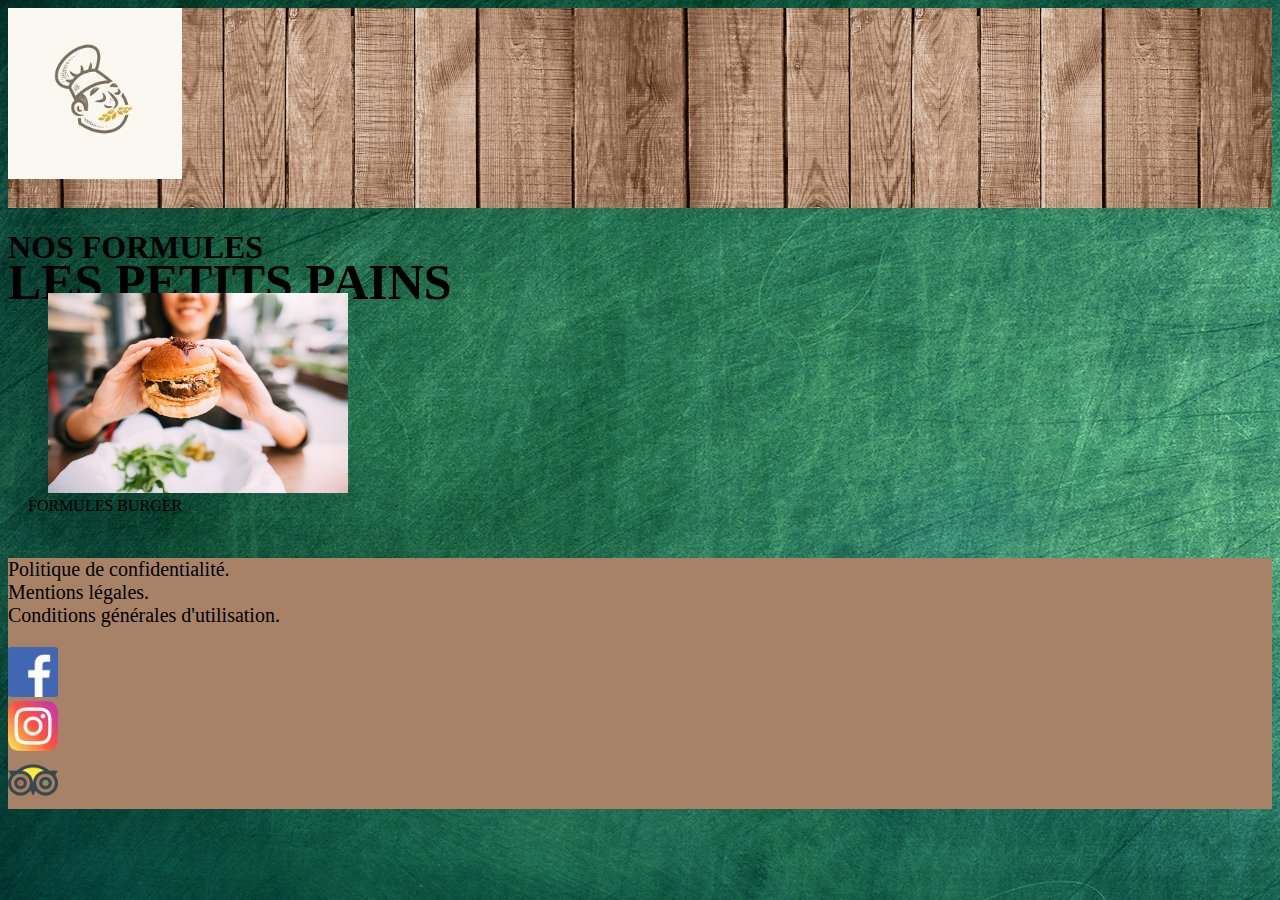
==== index.formules.html @ 7f65581e "accueil fini" ====
<!DOCTYPE html>
<html>

<head>
    <meta charset="utf-8">
    <title>Les-petits-pains</title>
    <meta name="viewport" content="width=device-width, initial-scale=1">
    <link rel="stylesheet" href="https://cdn.jsdelivr.net/npm/bootstrap@4.5.3/dist/css/bootstrap.min.css"
        integrity="sha384-TX8t27EcRE3e/ihU7zmQxVncDAy5uIKz4rEkgIXeMed4M0jlfIDPvg6uqKI2xXr2" crossorigin="anonymous">
    <link rel="stylesheet" href="assets/css/style.formules.css">
</head>


<body>
    <div class="contenaire">
        <header id="fondbois">
            <div class="row">

                <!-- logo -->
                <div class="col-lg-3 col-1 text-center mt-3 ">
                    <img src="assets/images/logo.jpg" alt="logo" class="rounded-lg ml-2">
                    <div></div>
                </div>
                <!-- texte -->
                <div class="col-lg-6 text-light text-center col-11 text-right ">
                    <h1 id="titre"> LES PETITS PAINS</h1>
                </div>

            </div>
        
        </header>

        <!-- nos frmules -->
    <div class="row">
    <div class="col-lg-12 text-center text-white"> <h1>NOS FORMULES</h1></div>
    </div>

    <!-- formules burger -->
    <div class="row">
        <div class="col-lg-6 text-center">

            <div class="card">
                <img src="assets/images/formule.jpg" class="card" alt="pains" id="photoburger">
                <div class="card-body text-center">FORMULES BURGER</div>
            </div>
        </div>

        <div class="col-lg-6">


        </div>

    </div>




        
        

<!-- footer -->
<footer>
    <div class="row">

        <div class="col-lg-8  ml-5 text-center col-7 text-left "> <p id="textfoot"> Politique de confidentialité. <br> Mentions
            légales. <br>
            Conditions générales d'utilisation.</p>
        </div>
        <div class="col-lg-1 col-1 mt-2"> <img src="assets/images/facebook.png" alt="logo facebook"
                id="facebook"></div>
        <div class="col-lg-1 col-1 mt-2"> <img src="assets/images/instagram.png" alt="logo insta" id="insta">
        </div>
        <div class="col-lg-1 col-1 mt-2"> <img src="assets/images/tripadvisor.png" alt="logo tripo" id="tripo">
        </div>

    </div>


</footer>
      
    </div>




    <script src="https://code.jquery.com/jquery-3.5.1.slim.min.js"
        integrity="sha384-DfXdz2htPH0lsSSs5nCTpuj/zy4C+OGpamoFVy38MVBnE+IbbVYUew+OrCXaRkfj"
        crossorigin="anonymous"></script>
    <script src="https://cdn.jsdelivr.net/npm/popper.js@1.16.1/dist/umd/popper.min.js"
        integrity="sha384-9/reFTGAW83EW2RDu2S0VKaIzap3H66lZH81PoYlFhbGU+6BZp6G7niu735Sk7lN"
        crossorigin="anonymous"></script>
    <script src="https://cdn.jsdelivr.net/npm/bootstrap@4.5.3/dist/js/bootstrap.min.js"
        integrity="sha384-w1Q4orYjBQndcko6MimVbzY0tgp4pWB4lZ7lr30WKz0vr/aWKhXdBNmNb5D92v7s"
        crossorigin="anonymous"></script>
</body>

</html>
---- assets/css/style.formules.css ----
body{
    background-image:url("../images/board.jpg");
    
} 

#fondbois{
    background: url(../images/woodwall.jpg);
    height: 200px;
    background-attachment: fixed;    
}
#titre{
    font-size: 50px;
    margin-top: 70px;
}

/* card */
.card {
    
    height: 250px;
    width: 350px;
    margin-left: 20px;
    margin-top: 5px;
}

#photoburger{
    height: 200px;
    width: 300px;
    justify-content: center;
}




/* footer */
footer{
    background-color: #A78267;
}

#facebook{
    height: 50px;
    width: 50px;
}
#insta{
    height: 50px;
    width: 50px;
}
#tripo{
    height: 50px;
    width: 50px;
}
#textfoot{
  font-size:20px ;  
}


@media screen and (max-width: 480px)
{
    #fondbois{
        height: 150px;
    }
    img{
        height: 100px;
        width: 100px;
        margin-top: 15px;
    }
    #titre{
        justify-content: center;
        font-size: 290%;
        margin-left: 60px;
        margin-top: 18px;
    }
    #facebook{
        height: 20px;
        width: 20px;
    }
    #insta{
        height: 20px;
        width: 20px;
    }
    #tripo{
        height: 20px;
        width: 20px;
    }
    #textfoot{
        font-size:10px ;  
        float: left;
        margin-top: 5px;
      }
      
    
}
@media screen and (max-width: 480px){
 
    .card {
        margin: 20px;
        height: 200px;
        width: 250px;
        margin-left: 85px;
    }
}
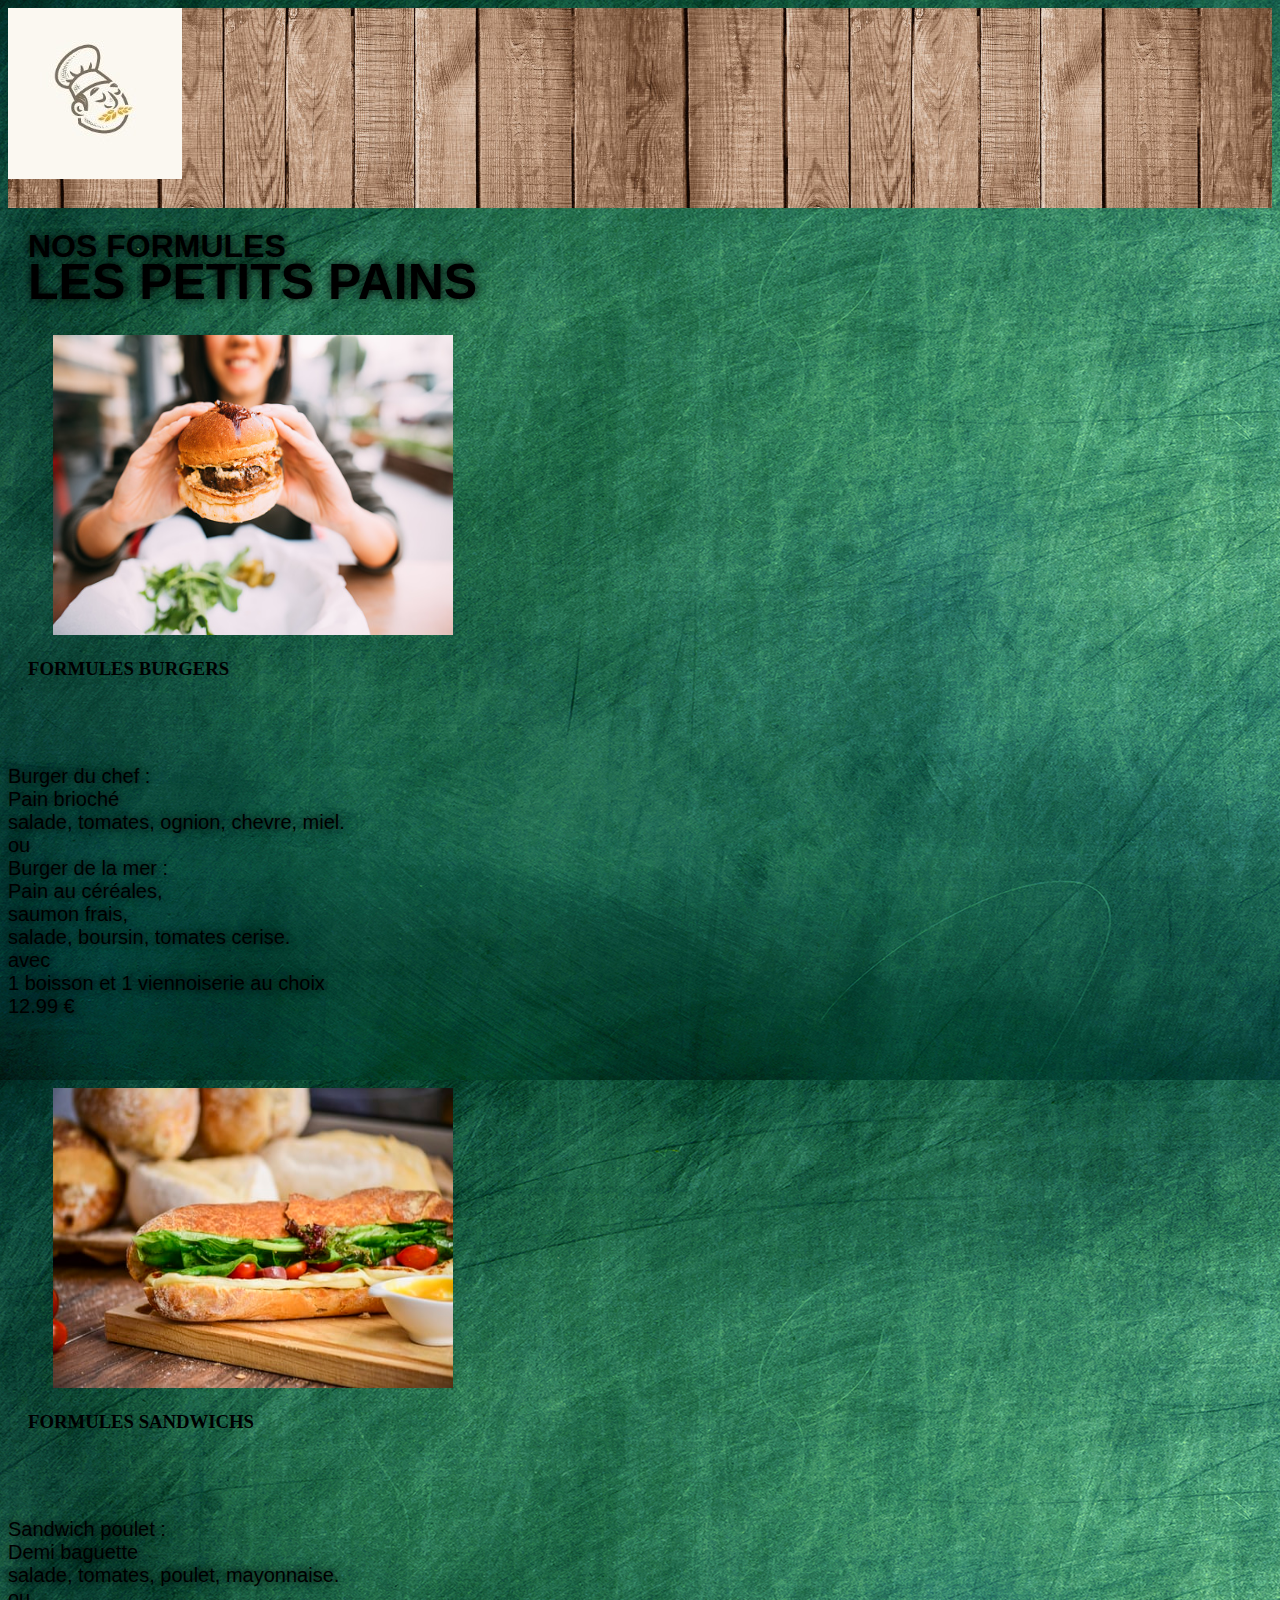
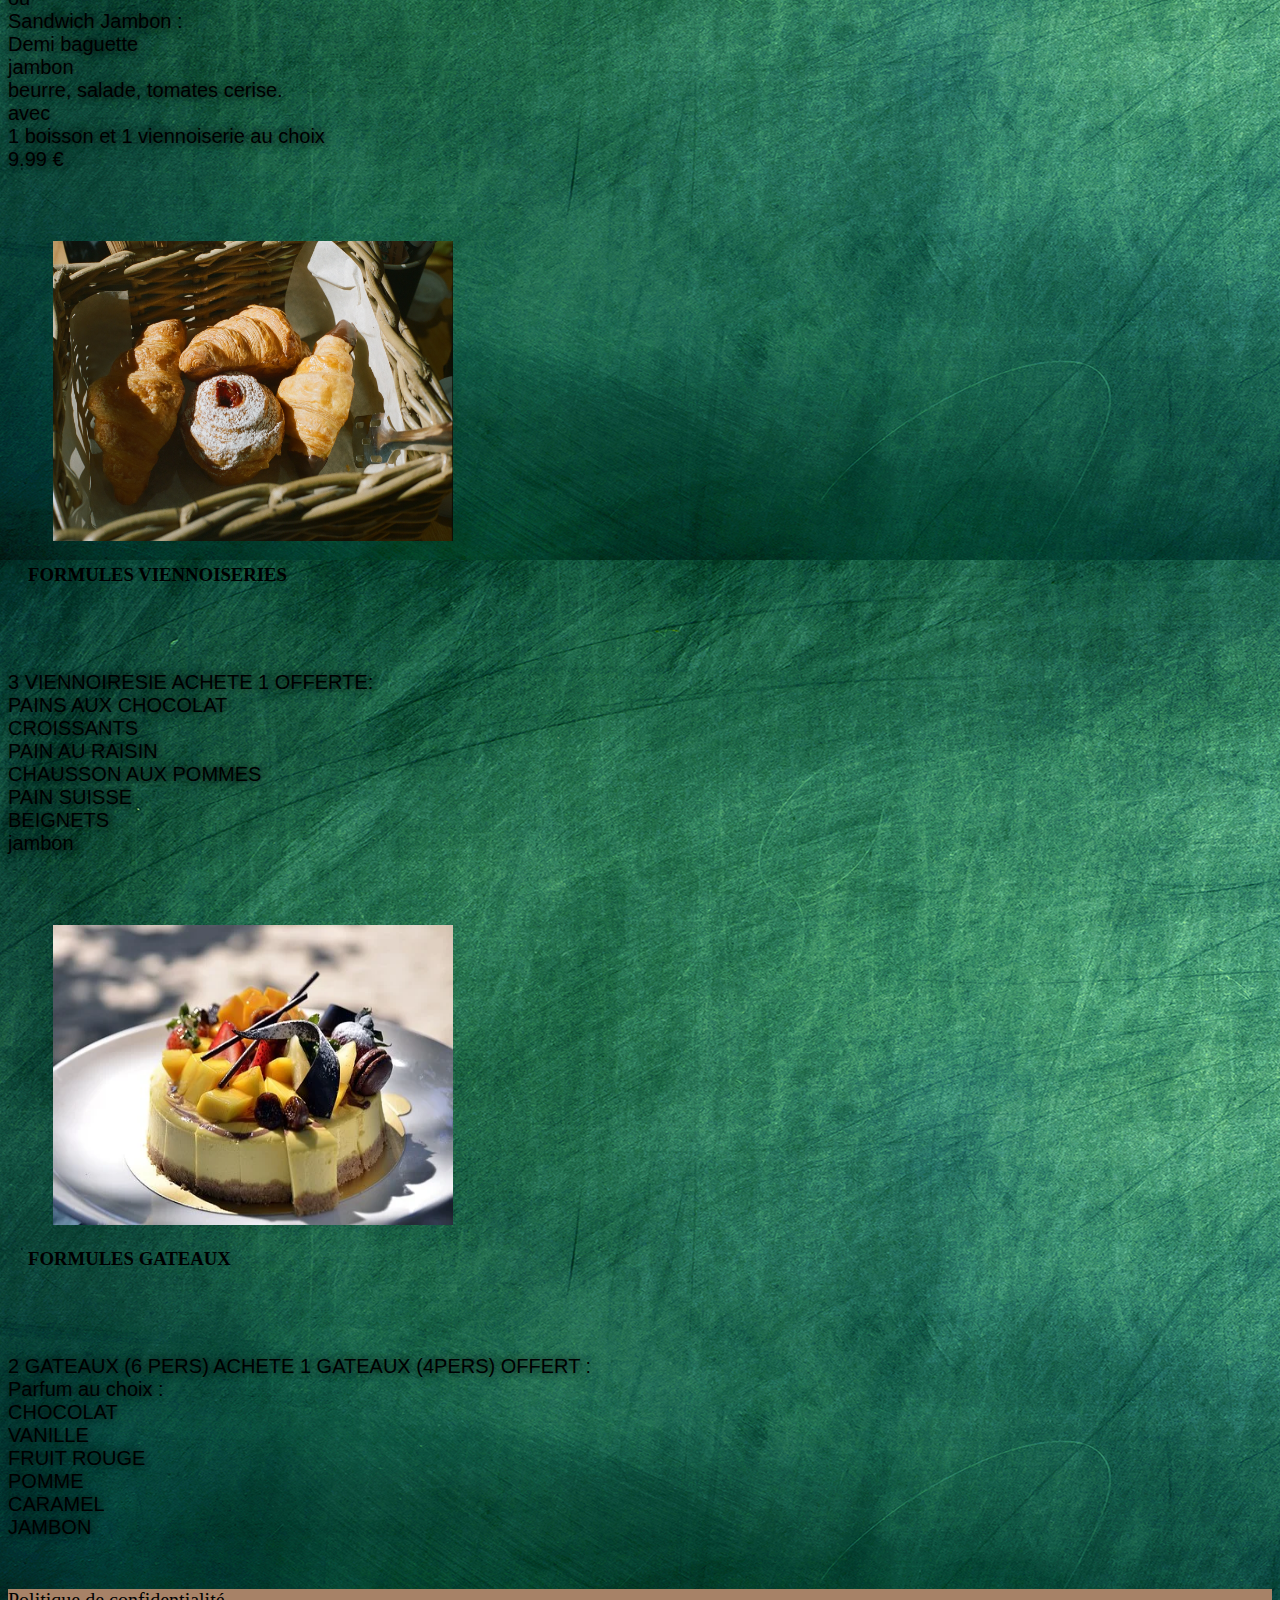
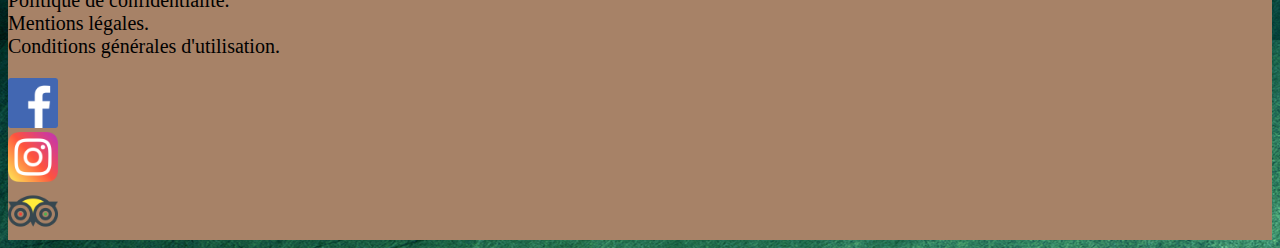
==== commit 85f02851: "page formules" ====
--- a/index.formules.html
+++ b/index.formules.html
@@ -12,15 +12,16 @@
 
 
 <body>
-    <div class="contenaire">
+    
         <header id="fondbois">
+            <div class="container">
             <div class="row">
 
                 <!-- logo -->
                 <div class="col-lg-3 col-1 text-center mt-3 ">
-                    <img src="assets/images/logo.jpg" alt="logo" class="rounded-lg ml-2">
-                    <div></div>
-                </div>
+                 <a href="file:///C:/Users/hugo/Desktop/projet-commun/remydegrave.github.io-projetpain/index.html">   <img src="assets/images/logo.jpg" alt="logo" class="rounded-lg ml-2">
+                    
+               </a> </div>
                 <!-- texte -->
                 <div class="col-lg-6 text-light text-center col-11 text-right ">
                     <h1 id="titre"> LES PETITS PAINS</h1>
@@ -32,25 +33,81 @@
 
         <!-- nos frmules -->
     <div class="row">
-    <div class="col-lg-12 text-center text-white"> <h1>NOS FORMULES</h1></div>
+    <div class="col-lg-12 col-12 text-center text-white"> <h1>NOS FORMULES</h1></div>
     </div>
 
     <!-- formules burger -->
-    <div class="row">
-        <div class="col-lg-6 text-center">
+    <div class="row mb-4">
+        <div class="col-lg-5 offset-1 col-5 text-center">
 
-            <div class="card">
+            <div class="card mb-2 ">
                 <img src="assets/images/formule.jpg" class="card" alt="pains" id="photoburger">
-                <div class="card-body text-center">FORMULES BURGER</div>
+                <div class="card-body text-center mt-0"> <h3 id="textcard">FORMULES BURGERS</h3> </div>
             </div>
         </div>
 
-        <div class="col-lg-6">
+        <div class="col-lg-6 col-12">
+            <p class="card-body text-center text-white " id="textburg">Burger du chef : <br> Pain brioché <br> salade, tomates, ognion, chevre, miel. <br>  ou <br> Burger de la mer : <br>Pain au céréales, <br>  saumon frais, <br> salade, boursin, tomates cerise. <br> avec <br> 1 boisson et 1 viennoiserie au choix <br> 12.99 €
+            </p>
 
 
         </div>
 
     </div>
+
+    <!-- formules sandwich -->
+    <div class="row"> 
+
+         <div class="col-lg-5 offset-1 col-5 text-center">
+
+            <div class="card mb-4">
+                <img src="sources/images/FORMULES SANDWICH.jpg" class="card" alt="pains" id="photoburger">
+                <div class="card-body text-center mt-0"> <h3 id="textcard">FORMULES SANDWICHS</h3> </div>
+            </div>
+        </div>
+
+         <div class="col-lg-6 col-12">
+            <p class="card-body text-center text-white " id="textburg">Sandwich poulet : <br> Demi baguette <br> salade, tomates, poulet, mayonnaise. <br>  ou <br> Sandwich Jambon  : <br>Demi baguette <br> jambon <br> beurre, salade, tomates cerise. <br> avec <br> 1 boisson et 1 viennoiserie au choix <br> 9.99 €
+            </p>
+        </div>
+    </div>
+
+<!-- formules viennoiseries -->
+    <div class="row"> 
+
+        <div class="col-lg-5 offset-1 col-5 text-center">
+
+           <div class="card mb-2 ">
+               <img src="sources/images/VIENNOI.jpg" class="card" alt="pains" id="photoburger">
+               <div class="card-body text-center "> <h3 id="textcard">FORMULES VIENNOISERIES</h3> </div>
+           </div>
+       </div>
+
+        <div class="col-lg-6 col-12">
+           <p class="card-body text-center text-white " id="textburg"> 3 VIENNOIRESIE ACHETE 1 OFFERTE: <br> PAINS AUX CHOCOLAT <BR> CROISSANTS <br> PAIN AU RAISIN <br> CHAUSSON AUX POMMES<br> PAIN SUISSE<br>BEIGNETS <br> jambon <br> 
+           </p>
+       </div>
+   </div>
+
+   <!-- formules gateaux -->
+   <div class="row"> 
+
+    <div class="col-lg-5 offset-1 col-5 text-center">
+
+       <div class="card mb-2 ">
+           <img src="sources/images/cake.jpg" class="card" alt="pains" id="photoburger">
+           <div class="card-body text-center mt-0"> <h3 id="textcard">FORMULES GATEAUX</h3> </div>
+       </div>
+   </div>
+
+    <div class="col-lg-6 col-12">
+       <p class="card-body text-center text-white " id="textburg"> 2 GATEAUX (6 PERS) ACHETE 1 GATEAUX (4PERS) OFFERT : <br> Parfum au choix :<BR> CHOCOLAT<br>VANILLE <br>FRUIT ROUGE<br> POMME<br>CARAMEL<br> JAMBON <br> 
+       </p>
+   </div>
+</div>
+
+
+
 
 
 
--- a/assets/css/style.formules.css
+++ b/assets/css/style.formules.css
@@ -14,19 +14,38 @@
     margin-top: 70px;
 }
 
+h1{
+    font-family: 'Franklin Gothic Medium', 'Arial Narrow', Arial, sans-serif;
+    text-shadow: #000000 1px 0 10px;
+    margin: 20px;
+    margin-bottom: 50px;
+}
+
 /* card */
 .card {
-    
-    height: 250px;
-    width: 350px;
+    height: 400px;
+    width: 450px;
     margin-left: 20px;
-    margin-top: 5px;
+    margin-top: 50px; 
+   
+
+
 }
 
 #photoburger{
-    height: 200px;
-    width: 300px;
-    justify-content: center;
+    height: 300px;
+    width: 400px;
+margin-left: 25px;
+margin-top: 20px;
+
+}
+
+#textburg{
+    font-size: 20px;
+    margin-top: 50px;
+    font-family: 'Franklin Gothic Medium', 'Arial Narrow', Arial, sans-serif;
+    text-shadow: #000000 1px 0 10px;
+  
 }
 
 
@@ -35,6 +54,7 @@
 /* footer */
 footer{
     background-color: #A78267;
+    margin-top: 50PX;
 }
 
 #facebook{
@@ -58,6 +78,7 @@
 {
     #fondbois{
         height: 150px;
+        width: 420px;
     }
     img{
         height: 100px;
@@ -66,7 +87,7 @@
     }
     #titre{
         justify-content: center;
-        font-size: 290%;
+        font-size: 250%;
         margin-left: 60px;
         margin-top: 18px;
     }
@@ -87,15 +108,34 @@
         float: left;
         margin-top: 5px;
       }
-      
+       footer{
+        background-color: #A78267;
+        width: 342px;
+
+    }
     
 }
 @media screen and (max-width: 480px){
  
     .card {
+       
+        height: 250px;
+        width: 250px;
+        margin-left: 50px;
+    }
+    #photoburger{
+        height: 150px;
+        width: 200px;
         margin: 20px;
-        height: 200px;
-        width: 250px;
-        margin-left: 85px;
+
     }
+    #textcard{
+        font-size: medium;
+    }
+    #textburg{
+        font-size: 15px;
+        margin-top: 10px;
+
+    }
+    
 }
